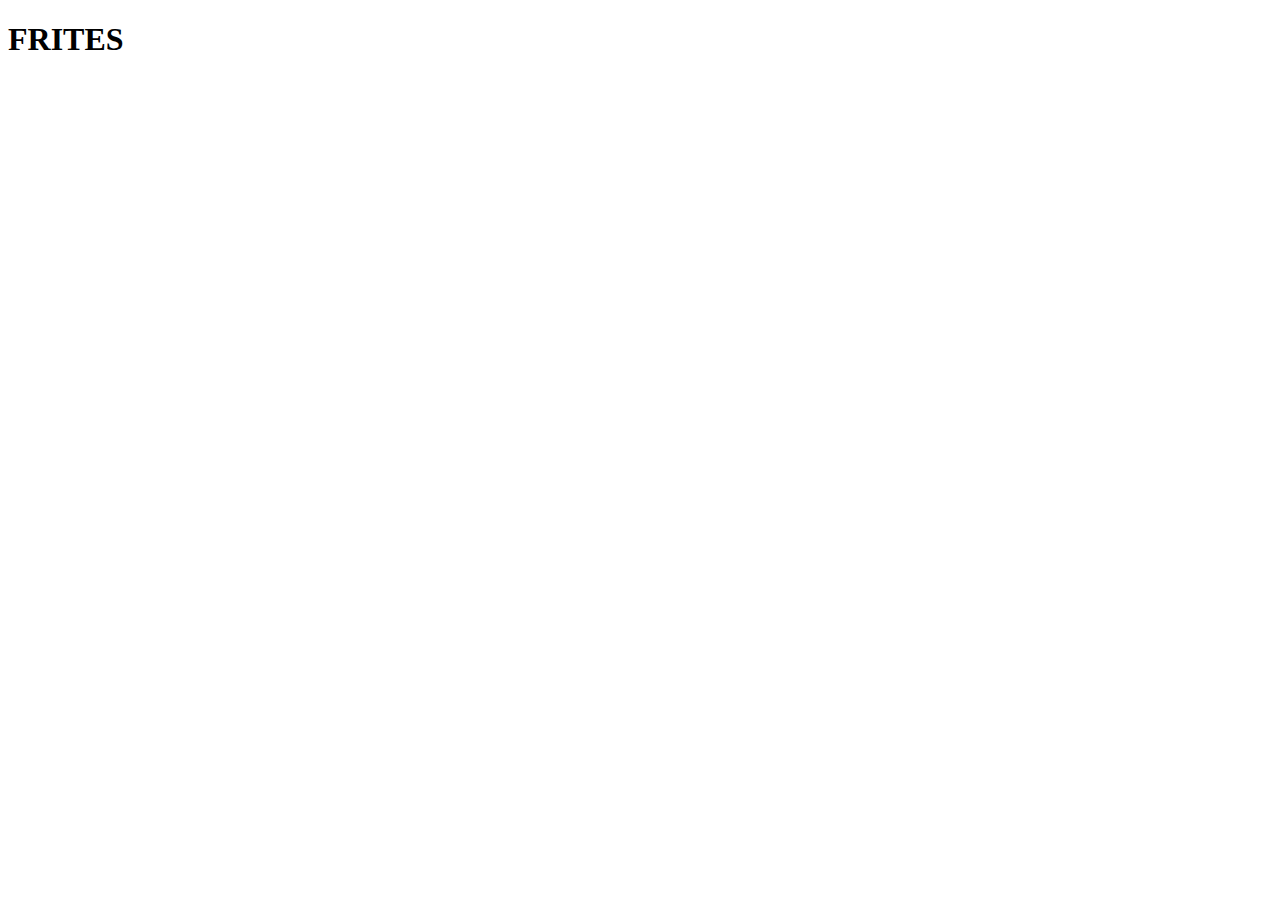
==== docs/index.html @ e86bd557 "creation html" ====
<!DOCTYPE html>
<html lang="fr">
    <head>
        <meta charset="utf-8">
        <title>Le titre de ma page</title>
        <link rel="stylesheet" href="assets/css/css.css">
    </head>
    <body>
        <h1>FRITES</h1>
    </body>
</html>
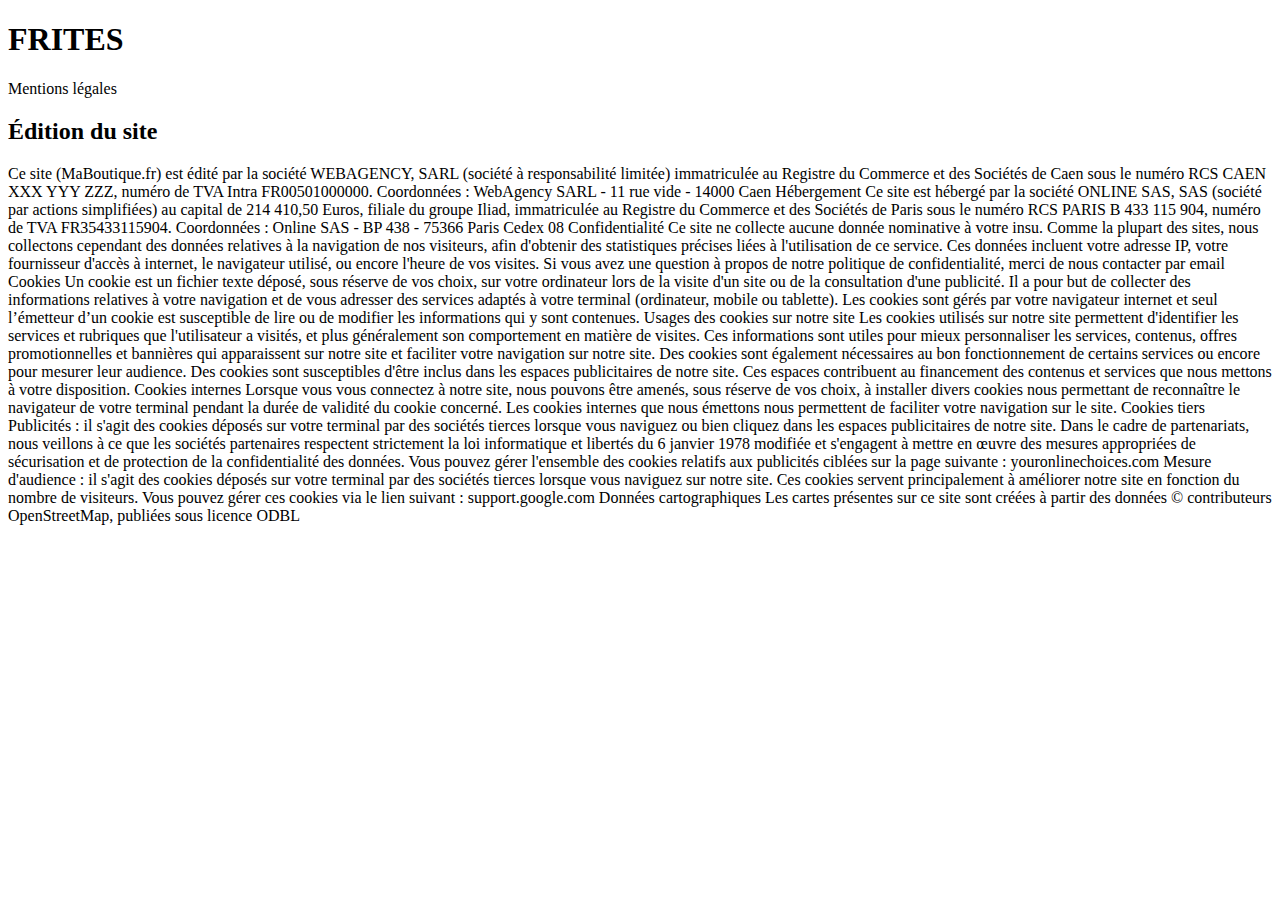
==== commit 31b90985: "messagedefou" ====
--- a/docs/index.html
+++ b/docs/index.html
@@ -7,5 +7,59 @@
     </head>
     <body>
         <h1>FRITES</h1>
+        <p>Mentions légales
+
+            <h2>Édition du site</h2>
+            Ce site (MaBoutique.fr) est édité par la société WEBAGENCY, SARL (société à responsabilité limitée) immatriculée au
+            Registre du Commerce et des Sociétés de Caen sous le numéro RCS CAEN XXX YYY ZZZ, numéro de TVA Intra
+            FR00501000000.
+            Coordonnées : WebAgency SARL - 11 rue vide - 14000 Caen
+            Hébergement
+            Ce site est hébergé par la société ONLINE SAS, SAS (société par actions simplifiées) au capital de 214 410,50
+            Euros, filiale du groupe Iliad, immatriculée au Registre du Commerce et des Sociétés de Paris sous le
+            numéro RCS PARIS B 433 115 904, numéro de TVA FR35433115904.
+            Coordonnées : Online SAS - BP 438 - 75366 Paris Cedex 08
+            Confidentialité
+            Ce site ne collecte aucune donnée nominative à votre insu.
+            Comme la plupart des sites, nous collectons cependant des données relatives à la navigation de nos
+            visiteurs, afin d'obtenir des statistiques précises liées à l'utilisation de ce service. Ces données incluent votre
+            adresse IP, votre fournisseur d'accès à internet, le navigateur utilisé, ou encore l'heure de vos visites.
+            Si vous avez une question à propos de notre politique de confidentialité, merci de nous contacter par email
+            Cookies
+            Un cookie est un fichier texte déposé, sous réserve de vos choix, sur votre ordinateur lors de la visite d'un site
+            ou de la consultation d'une publicité. Il a pour but de collecter des informations relatives à votre navigation
+            et de vous adresser des services adaptés à votre terminal (ordinateur, mobile ou tablette).
+            Les cookies sont gérés par votre navigateur internet et seul l’émetteur d’un cookie est susceptible de lire ou
+            de modifier les informations qui y sont contenues.
+            Usages des cookies sur notre site
+            Les cookies utilisés sur notre site permettent d'identifier les services et rubriques que l'utilisateur a visités, et
+            plus généralement son comportement en matière de visites. Ces informations sont utiles pour mieux
+            personnaliser les services, contenus, offres promotionnelles et bannières qui apparaissent sur notre site et
+            faciliter votre navigation sur notre site.
+            Des cookies sont également nécessaires au bon fonctionnement de certains services ou encore pour
+            mesurer leur audience. Des cookies sont susceptibles d'être inclus dans les espaces publicitaires de notre
+            site. Ces espaces contribuent au financement des contenus et services que nous mettons à votre
+            disposition.
+            Cookies internes
+            Lorsque vous vous connectez à notre site, nous pouvons être amenés, sous réserve de vos choix, à installer divers
+            cookies nous permettant de reconnaître le navigateur de votre terminal pendant la durée de validité du cookie
+            concerné.
+            Les cookies internes que nous émettons nous permettent de faciliter votre navigation sur le site.
+            
+            Cookies tiers
+            Publicités : il s'agit des cookies déposés sur votre terminal par des sociétés tierces lorsque vous naviguez ou
+            bien cliquez dans les espaces publicitaires de notre site. Dans le cadre de partenariats, nous veillons à ce
+            que les sociétés partenaires respectent strictement la loi informatique et libertés du 6 janvier 1978 modifiée
+            et s'engagent à mettre en œuvre des mesures appropriées de sécurisation et de protection de la
+            confidentialité des données.
+            Vous pouvez gérer l'ensemble des cookies relatifs aux publicités ciblées sur la page suivante :
+            youronlinechoices.com
+            Mesure d'audience : il s'agit des cookies déposés sur votre terminal par des sociétés tierces lorsque vous
+            naviguez sur notre site. Ces cookies servent principalement à améliorer notre site en fonction du nombre de
+            visiteurs.
+            Vous pouvez gérer ces cookies via le lien suivant : support.google.com
+            Données cartographiques
+            Les cartes présentes sur ce site sont créées à partir des données © contributeurs OpenStreetMap, publiées
+            sous licence ODBL</p>
     </body>
 </html>